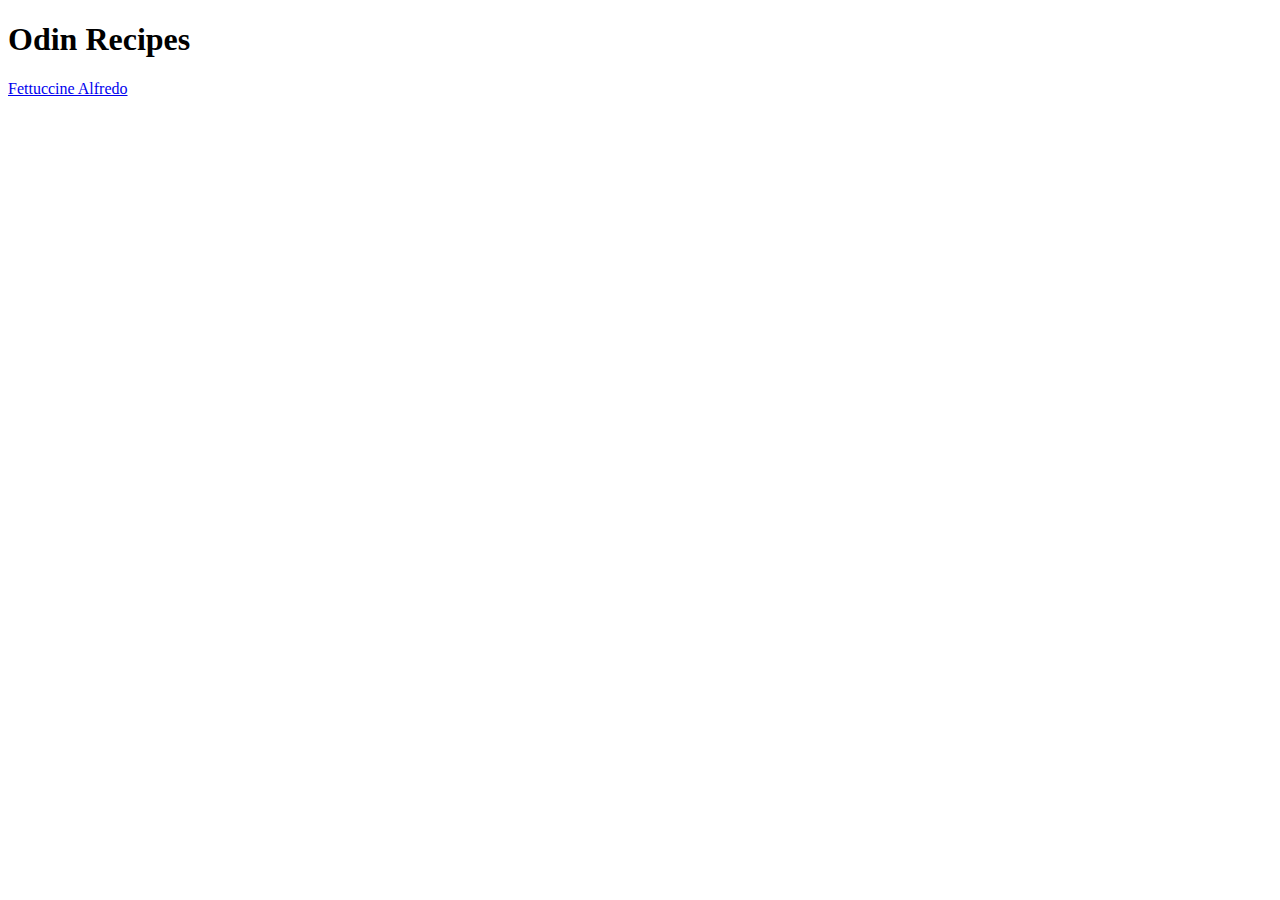
==== index.html @ cd950404 "Fix layout indentation" ====
<!DOCTYPE html>
<html lang="en">

    <head>
        <meta charset="UTF-8">
        <title>Odin Recipes</title>
    </head>

    <body>
        <h1>Odin Recipes</h1>
        <a href="recipes/alfredo.html">Fettuccine Alfredo</a>
    </body>

</html>
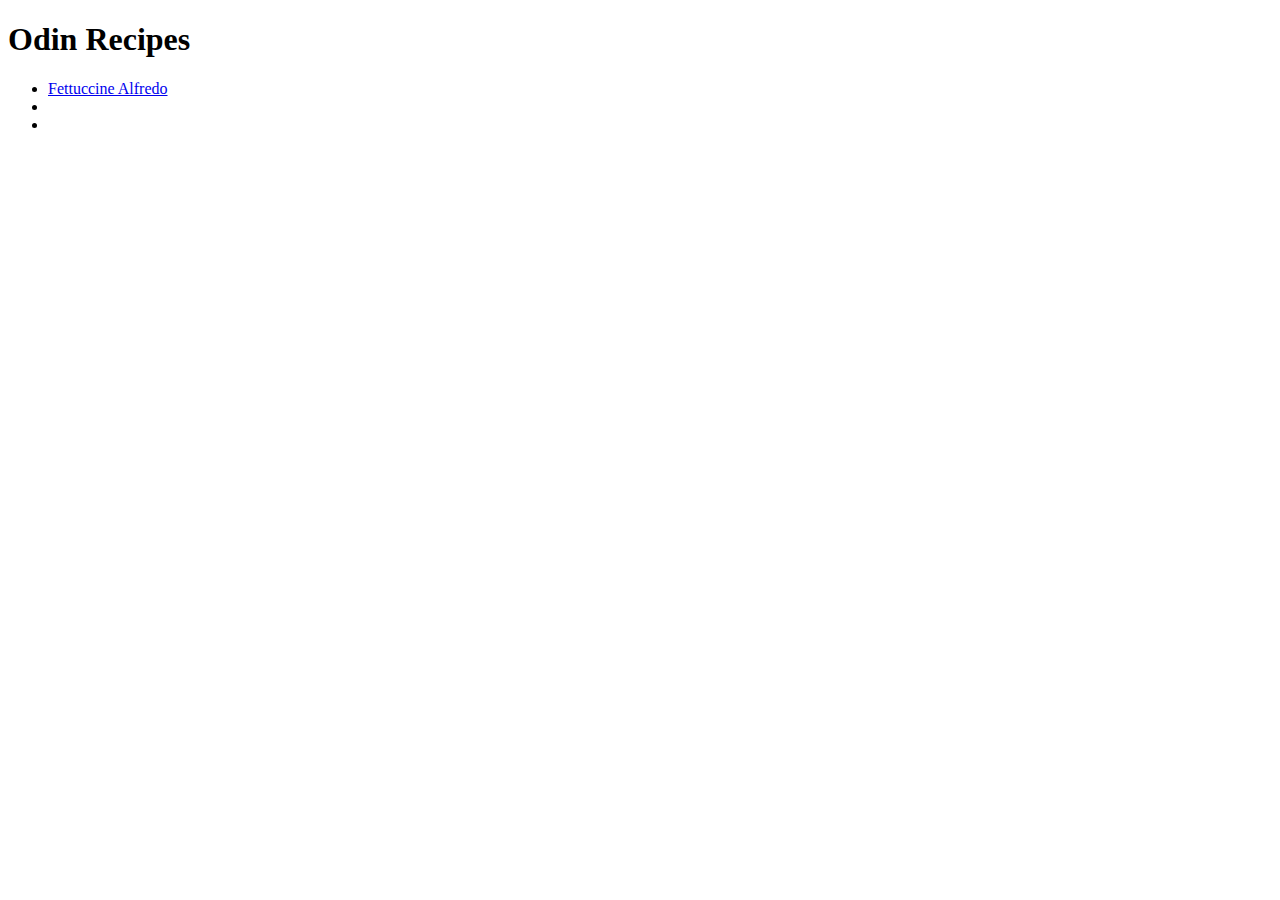
==== commit a4fb57d7: "Put recipes into an unordered list" ====
--- a/index.html
+++ b/index.html
@@ -2,13 +2,22 @@
 <html lang="en">
 
     <head>
+
         <meta charset="UTF-8">
         <title>Odin Recipes</title>
+
     </head>
 
     <body>
+
         <h1>Odin Recipes</h1>
-        <a href="recipes/alfredo.html">Fettuccine Alfredo</a>
+
+        <ul>
+            <li><a href="recipes/alfredo.html">Fettuccine Alfredo</a></li>
+            <li></li>
+            <li></li>
+        </ul>
+        
     </body>
 
 </html>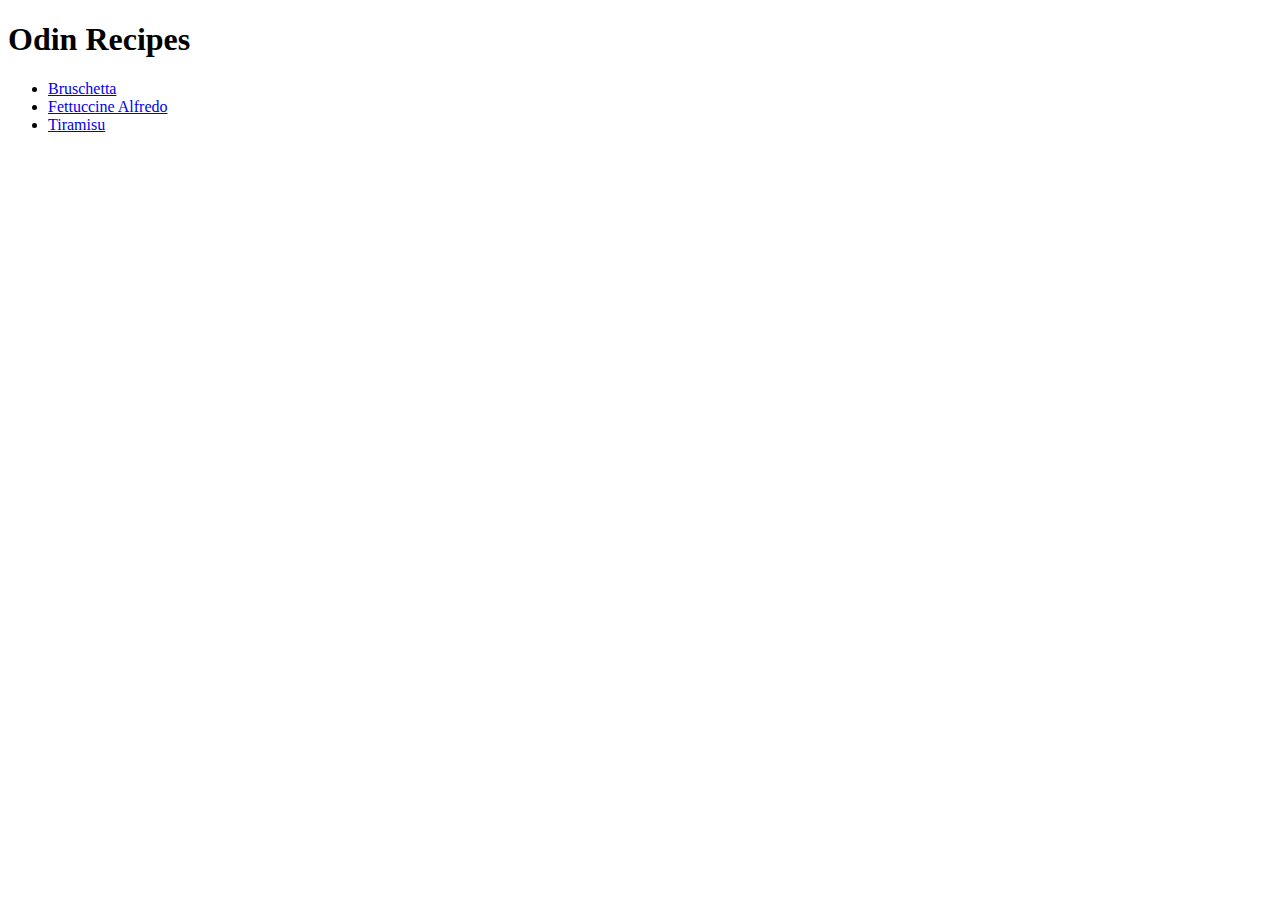
==== commit 112bd73f: "Add bruschetta and tiramisu to list" ====
--- a/index.html
+++ b/index.html
@@ -13,9 +13,9 @@
         <h1>Odin Recipes</h1>
 
         <ul>
+            <li><a href="recipes/bruschetta.html">Bruschetta</a></li>
             <li><a href="recipes/alfredo.html">Fettuccine Alfredo</a></li>
-            <li></li>
-            <li></li>
+            <li><a href="recipes/tiramisu.html">Tiramisu</a></li>
         </ul>
         
     </body>
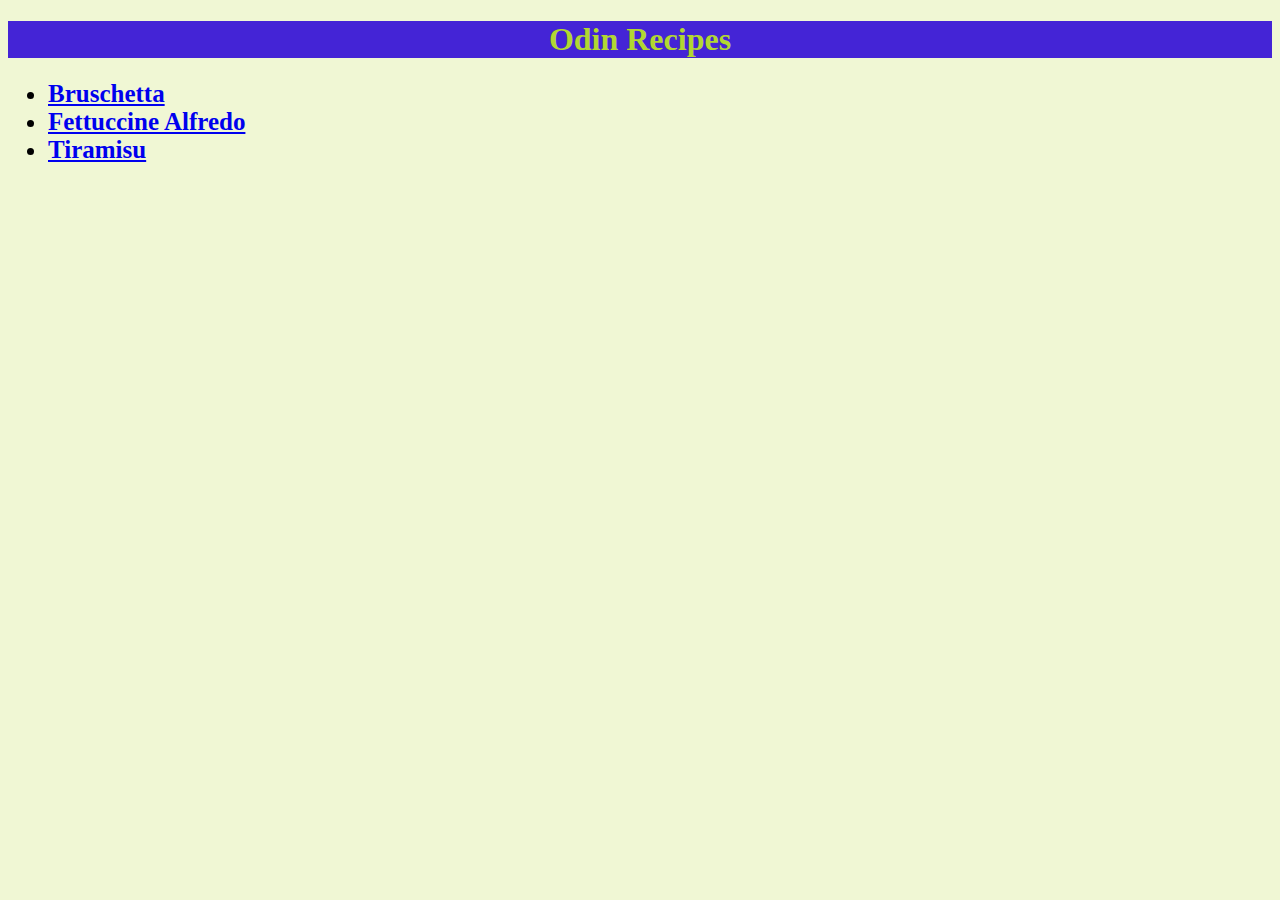
==== commit 7111c7ff: "Add CSS styles to all pages" ====
--- a/index.html
+++ b/index.html
@@ -5,6 +5,7 @@
 
         <meta charset="UTF-8">
         <title>Odin Recipes</title>
+        <link rel="stylesheet" href="style.css">
 
     </head>
 
--- a/style.css
+++ b/style.css
@@ -0,0 +1,50 @@
+body {
+    background-color: #f0f7d4;
+}
+
+h1 {
+    background-color: #4424d6;
+    color: #b2d732;
+    text-align: center;
+}
+
+h2 {
+    background-color: #4424d6;
+    color: #b2d732;
+    text-align: center;
+}
+
+h3 {
+    background-color: #4424d6;
+    color: #b2d732;
+    text-align: center;
+}
+
+h4 {
+    background-color: #4424d6;
+    color: #b2d732;
+    text-align: center;
+}
+
+p {
+    color: #110934;
+    font-style: italic;
+    font-size: 30px;
+}
+
+ul li {
+    font-weight: bold;
+    font-size: 25px;
+}
+
+ol li {
+    color: #fc600a;
+    font-size: 20px;
+}
+
+img {
+    width: 60%;
+    margin: auto;
+    display: block;
+    border-radius: 8px;
+}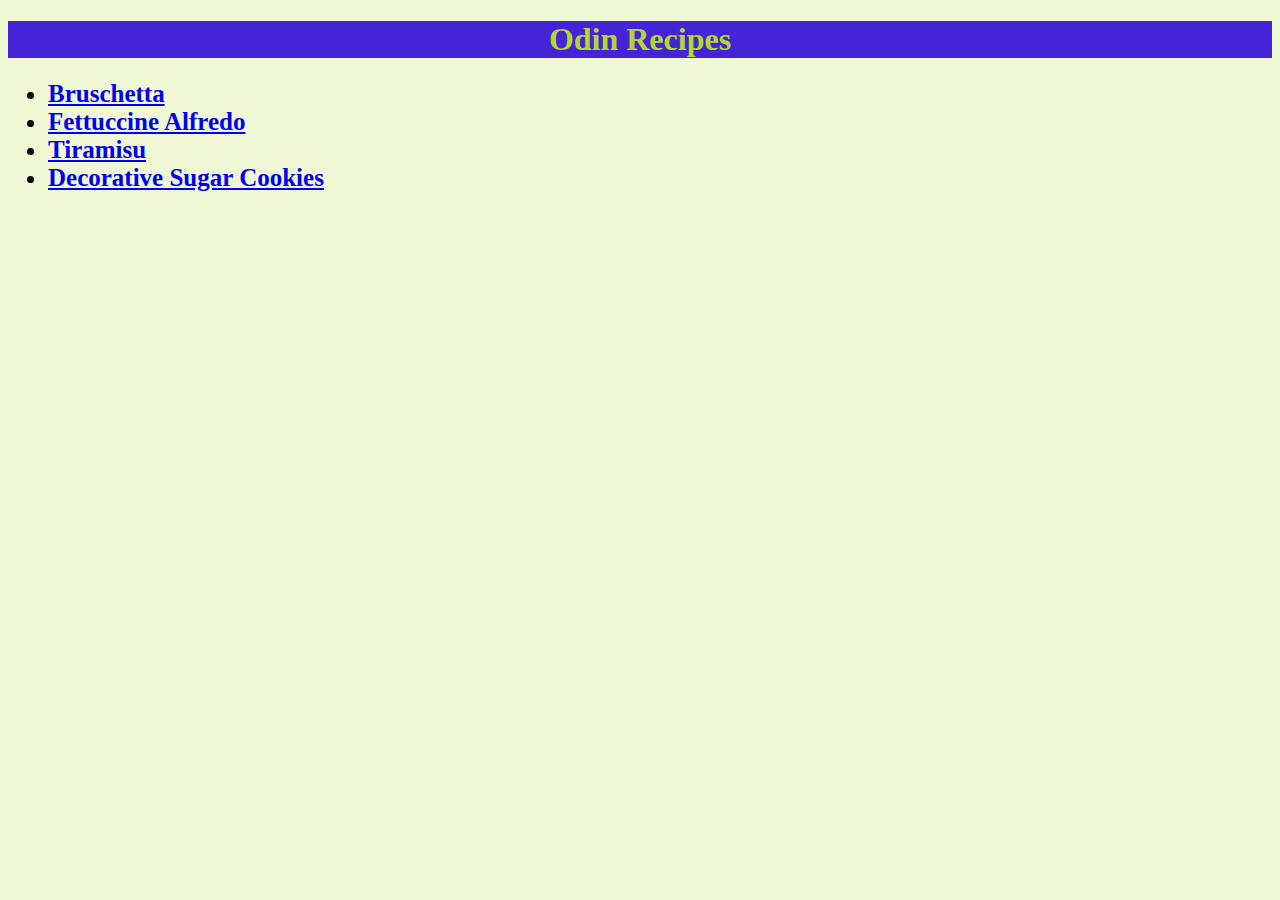
==== commit 1821744e: "Add cookies link" ====
--- a/index.html
+++ b/index.html
@@ -17,6 +17,7 @@
             <li><a href="recipes/bruschetta.html">Bruschetta</a></li>
             <li><a href="recipes/alfredo.html">Fettuccine Alfredo</a></li>
             <li><a href="recipes/tiramisu.html">Tiramisu</a></li>
+            <li><a href="recipes/cookies.html">Decorative Sugar Cookies</a></li>
         </ul>
         
     </body>
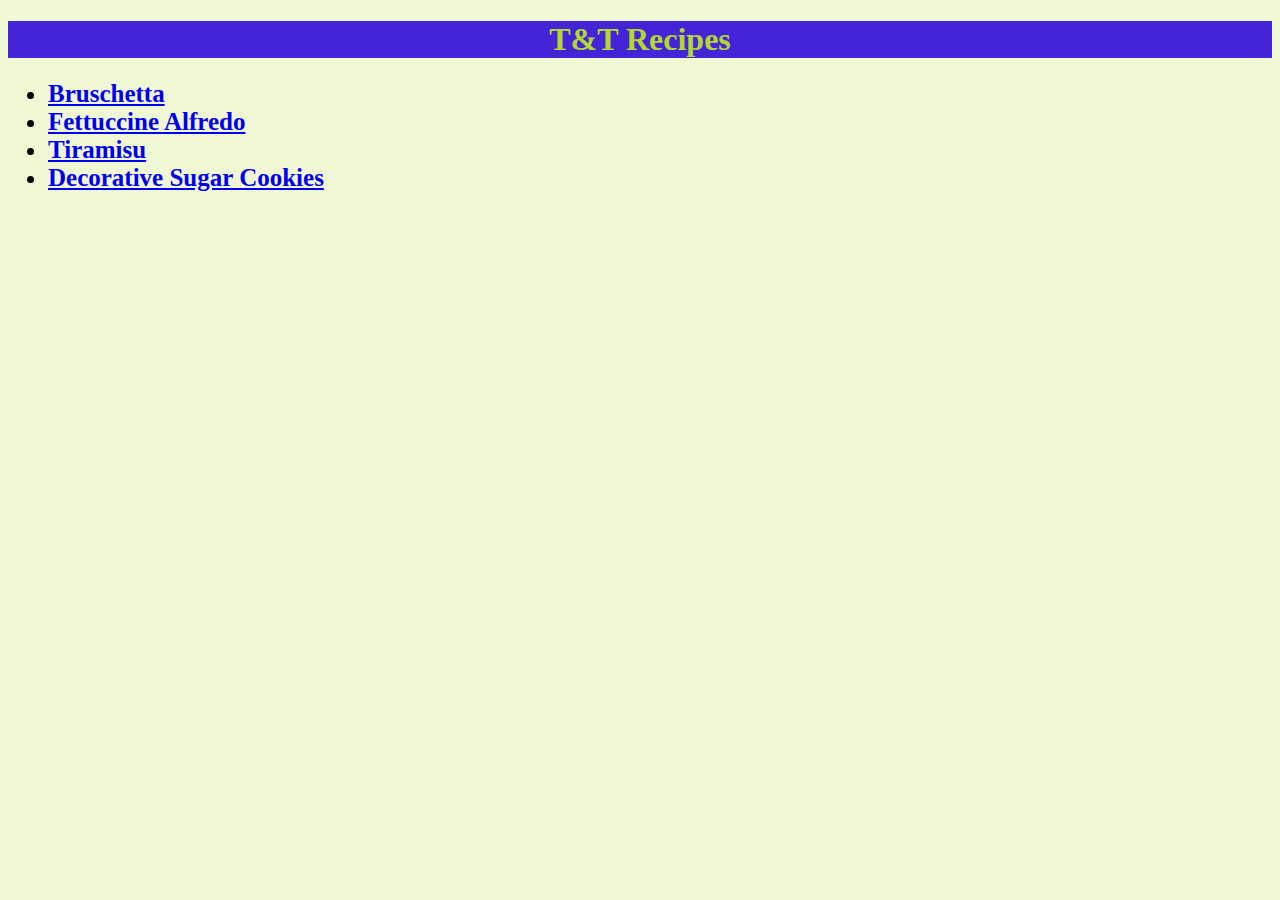
==== commit b17ccda2: "Add home link" ====
--- a/index.html
+++ b/index.html
@@ -11,7 +11,7 @@
 
     <body>
 
-        <h1>Odin Recipes</h1>
+        <h1>T&T Recipes</h1>
 
         <ul>
             <li><a href="recipes/bruschetta.html">Bruschetta</a></li>
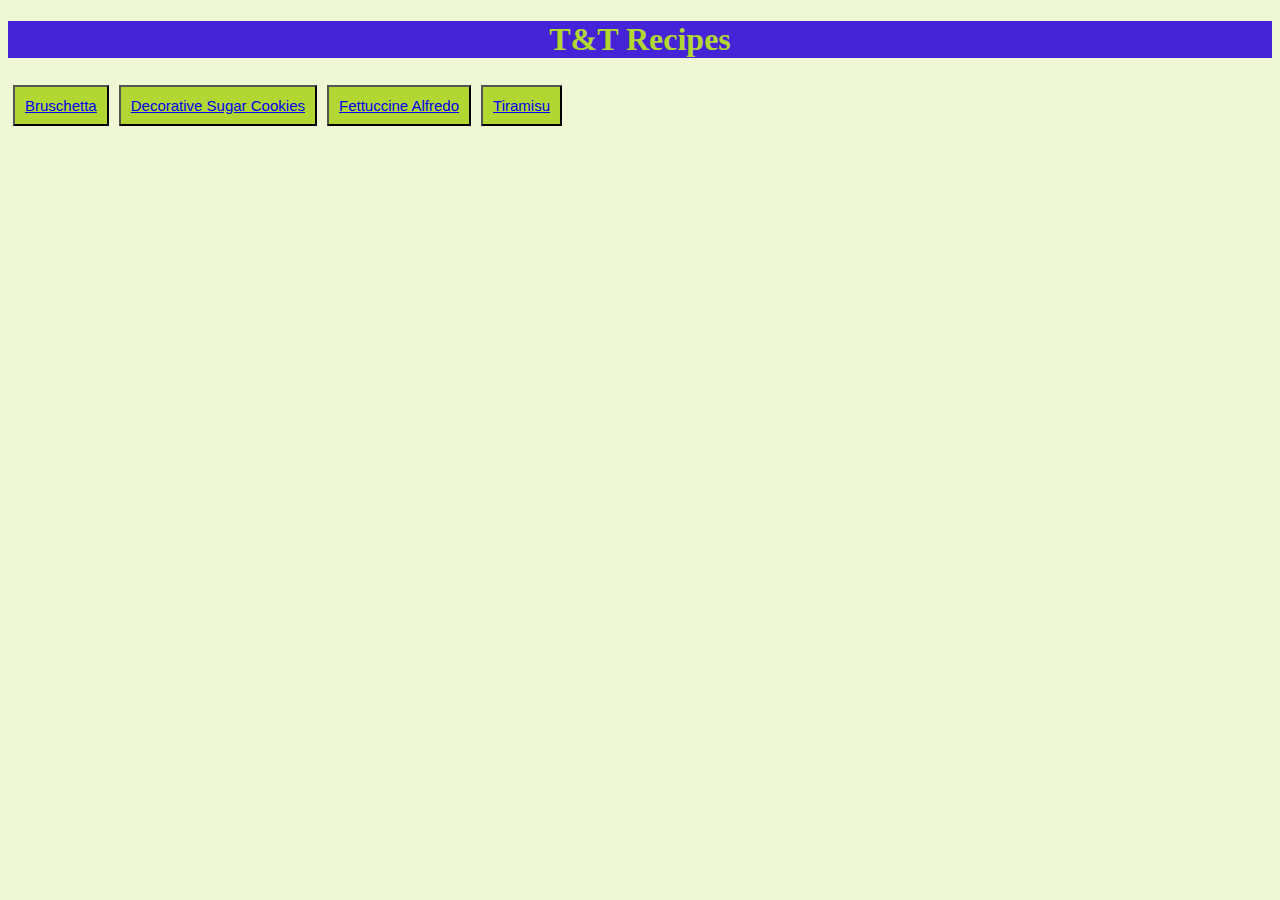
==== commit a50a32d0: "Style change" ====
--- a/index.html
+++ b/index.html
@@ -13,12 +13,10 @@
 
         <h1>T&T Recipes</h1>
 
-        <ul>
-            <li><a href="recipes/bruschetta.html">Bruschetta</a></li>
-            <li><a href="recipes/alfredo.html">Fettuccine Alfredo</a></li>
-            <li><a href="recipes/tiramisu.html">Tiramisu</a></li>
-            <li><a href="recipes/cookies.html">Decorative Sugar Cookies</a></li>
-        </ul>
+            <button><a href="recipes/bruschetta.html">Bruschetta</a>
+            <button><a href="recipes/cookies.html">Decorative Sugar Cookies</a>    
+            <button><a href="recipes/alfredo.html">Fettuccine Alfredo</a>
+            <button><a href="recipes/tiramisu.html">Tiramisu</a>
         
     </body>
 
--- a/style.css
+++ b/style.css
@@ -32,6 +32,13 @@
     font-size: 30px;
 }
 
+button {
+    margin:5px;
+    padding: 10px;
+    background-color:#b2d732;
+    font-size: 15px;
+}
+
 ul li {
     font-weight: bold;
     font-size: 25px;
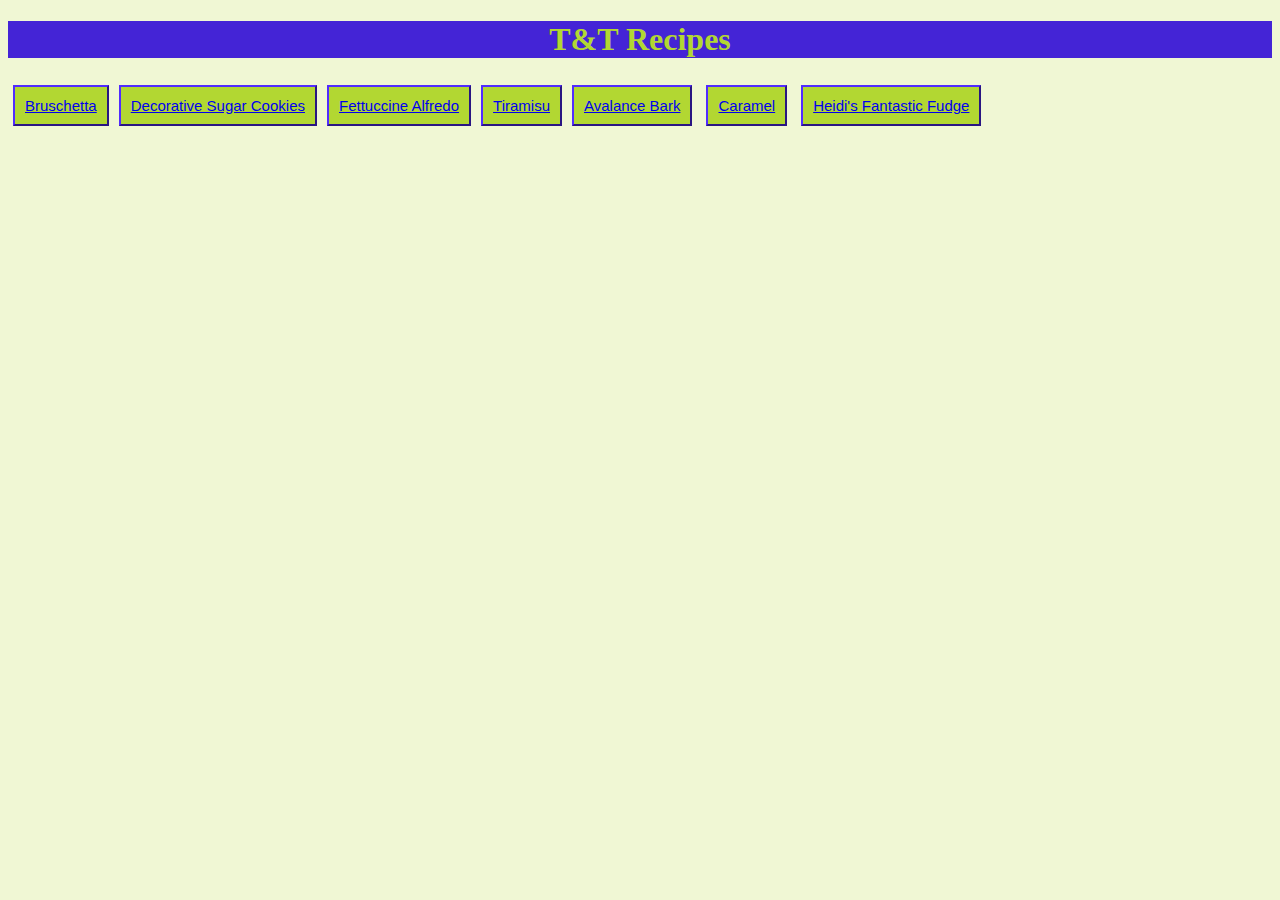
==== commit 8d57c29e: "Add 3 recipe buttons" ====
--- a/index.html
+++ b/index.html
@@ -17,6 +17,9 @@
             <button><a href="recipes/cookies.html">Decorative Sugar Cookies</a>    
             <button><a href="recipes/alfredo.html">Fettuccine Alfredo</a>
             <button><a href="recipes/tiramisu.html">Tiramisu</a>
+            <button><a href="recipes/avalanche.html">Avalance Bark</a></button>
+            <button><a href="recipes/caramel.html">Caramel</a></button>
+            <button><a href="recipes/fudge.html">Heidi's Fantastic Fudge</a></button>
         
     </body>
 
--- a/style.css
+++ b/style.css
@@ -35,6 +35,7 @@
 button {
     margin:5px;
     padding: 10px;
+    border-color:#4424d6;
     background-color:#b2d732;
     font-size: 15px;
 }
